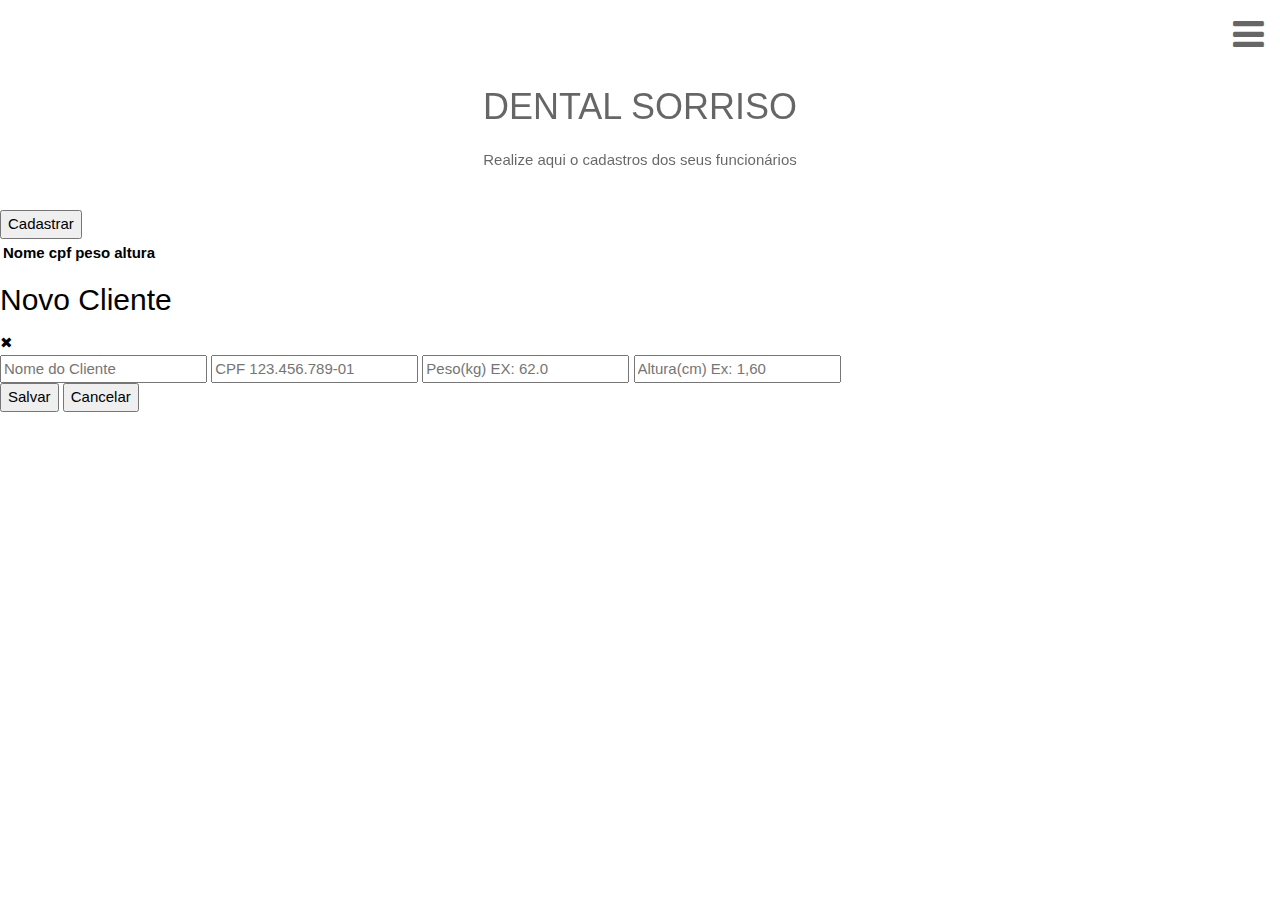
==== dentaltio.html @ 1c08eeeb "Add files via upload" ====
<!DOCTYPE html>
<html lang="pt-BR">

<head>
    <meta charset="UTF-8">
    <meta http-equiv="X-UA-Compatible" content="IE=edge">
    <meta name="viewport" content="width=device-width, initial-scale=1.0">
    <link rel="preconnect" href="https://fonts.gstatic.com">
    <link rel="stylesheet" href="https://www.w3schools.com/w3css/4/w3.css">
    <link rel="stylesheet" href="https://fonts.googleapis.com/css?family=Montserrat">
    <link rel="stylesheet" href="https://cdnjs.cloudflare.com/ajax/libs/font-awesome/4.7.0/css/font-awesome.min.css">   
    <link href="https://fonts.googleapis.com/css2?family=Karla:ital,wght@0,400;0,700;1,200;1,800&display=swap"rel="stylesheet">
    <link rel="stylesheet" href="css/main.css">
    <link rel="stylesheet" href="css/button.css">
    <link rel="stylesheet" href="css/records.css">
    <link rel="stylesheet" href="css/modal.css">
    <script src="tiopatinhas/dentaltio.js" defer></script>
    <title>Dental Sorriso</title>
</head>


<body>

    <nav class="w3-sidebar w3-white w3-animate-top w3-xxlarge" style="display:none;padding-top:150px" id="mySidebar">
        <a href="javascript:void(0)" onclick="w3_close()" class="w3-button w3-white w3-xxlarge w3-padding w3-display-topright" style="padding:6px 24px">
            <i class="fa fa-remove"></i>
        </a>
        <div class="w3-bar-block w3-center">
            <h1>Planos Tio Patinhas</h1><br>
            <a href="http://127.0.0.1:5501/mentesa.html" class="w3-bar-item w3-button w3-text-grey w3-hover-white">Mente Sã, Corpo São</a>
            <a href="http://127.0.0.1:5501/pampulha.html" class="w3-bar-item w3-button w3-text-grey w3-hover-white">Pampulha Intermedica</a>
            <a href="http://127.0.0.1:5501/index.html" class="w3-bar-item w3-button w3-text-grey w3-hover-white">Inicio</a>

        </div>
    </nav>

    <div class="w3-opacity">
        <span class="w3-button w3-xxlarge w3-white w3-right" onclick="w3_open()"><i class="fa fa-bars"></i></span> 
        <div class="w3-clear"></div>
        <header class="w3-center w3-margin-bottom">
          <h1>DENTAL SORRISO</h1>
          <p>Realize aqui o cadastros dos seus funcionários</p>
        </header>
        </div><br>

    <main>
        <button type="button" class="button blue mobile" id="cadastrarCliente">Cadastrar </button>
        <div style="overflow-x:auto;">
        <table id="tableClient" class="records">
            <thead>
                <tr>
                    <th data-title="nome">Nome</th>
                    <th data-title="cpf">cpf</th>
                    <th data-title="peso">peso</th>
                    <th data-title="altura">altura</th>
                    
                </tr>
            </thead>
            <tbody>
        </div>        
            </tbody>
        </table>
        <div class="modal" id="modal">
            <div class="modal-content">
                <header class="modal-header">
                    <h2>Novo Cliente</h2>
                    <span class="modal-close" id="modalClose">&#10006;</span>
                </header>
                <form id="form" class="modal-form">
                    
                    <input type="text" id="nome" data-index="new" class="modal-field" placeholder="Nome do Cliente"required>
                    <input type="text" id="cpf"  class="modal-field" pattern="\d{3}\.\d{3}\.\d{3}-\d{2}" \ placeholder="CPF 123.456.789-01" title="Digite um CPF no formato: 000.000.000-00" required>
                    <input type="text" id="peso"  class="modal-field" pattern="\d{2}\.\d{1}" \ placeholder="Peso(kg) EX: 62.0 " title="Digite o peso no formato: 00.0" required>
                    <input type="text" id="altura"  class="modal-field" pattern="\d{1},\d{2}" \ placeholder="Altura(cm) Ex: 1,60" title="Digite a altura no formato: 0,0" required>
              
                        

                </form>
                <footer class="modal-footer">
                    <button id="salvar" class="button green">Salvar</button>
                    <button id="cancelar" class="button blue">Cancelar</button>
                </footer>
            </div>
        </div>
    </main>



    <script>
        // Toggle grid padding
        function myFunction() {
          var x = document.getElementById("myGrid");
          if (x.className === "w3-row") {
            x.className = "w3-row-padding";
          } else { 
            x.className = x.className.replace("w3-row-padding", "w3-row");
          }
        }
        
        // Open and close sidebar
        function w3_open() {
          document.getElementById("mySidebar").style.width = "100%";
          document.getElementById("mySidebar").style.display = "block";
        }
        
        function w3_close() {
          document.getElementById("mySidebar").style.display = "none";
        }
        </script>
    <footer>
    
    </footer>
</body>

</html>
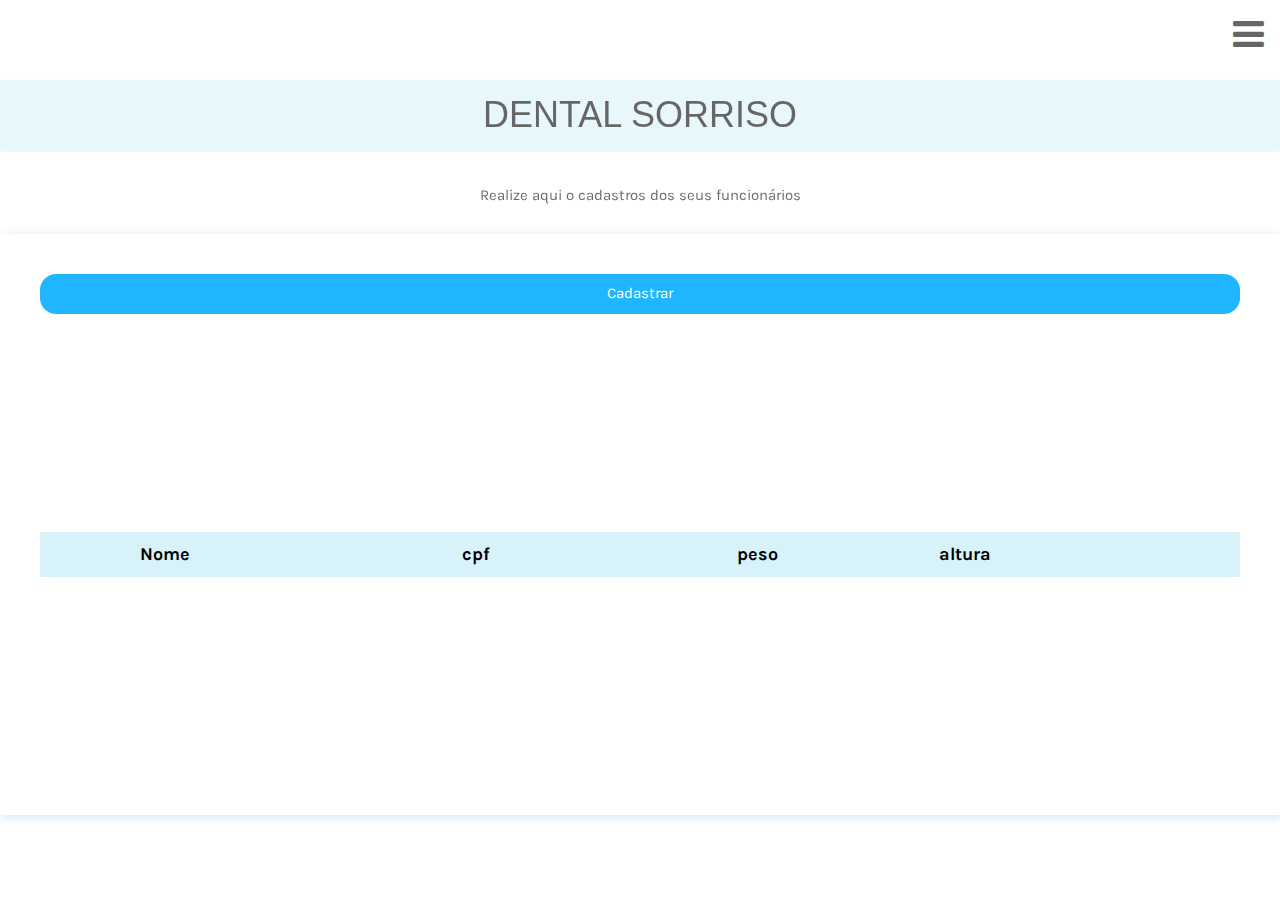
==== commit b89a43b5: "Update dentaltio.html" ====
--- a/dentaltio.html
+++ b/dentaltio.html
@@ -27,9 +27,9 @@
         </a>
         <div class="w3-bar-block w3-center">
             <h1>Planos Tio Patinhas</h1><br>
-            <a href="http://127.0.0.1:5501/mentesa.html" class="w3-bar-item w3-button w3-text-grey w3-hover-white">Mente Sã, Corpo São</a>
-            <a href="http://127.0.0.1:5501/pampulha.html" class="w3-bar-item w3-button w3-text-grey w3-hover-white">Pampulha Intermedica</a>
-            <a href="http://127.0.0.1:5501/index.html" class="w3-bar-item w3-button w3-text-grey w3-hover-white">Inicio</a>
+            <a href="https://github.com/menu95/planos/mentesa" class="w3-bar-item w3-button w3-text-grey w3-hover-white">Mente Sã, Corpo São</a>
+            <a href="https://github.com/menu95/planos/pampulha" class="w3-bar-item w3-button w3-text-grey w3-hover-white">Pampulha Intermedica</a>
+            <a href="https://github.com/menu95/planos/home" class="w3-bar-item w3-button w3-text-grey w3-hover-white">Inicio</a>
 
         </div>
     </nav>
@@ -112,4 +112,4 @@
     </footer>
 </body>
 
-</html>+</html>
--- a/css/main.css
+++ b/css/main.css
@@ -0,0 +1,71 @@
+*{
+    padding: 0;
+    margin: 0;
+    box-sizing: border-box;
+}
+
+:root{
+    --primary-color: #d7f2f8;
+    --secundary-color: rgba(250, 250, 250, 0.945);
+    --shadow-color: rgb(209, 222, 248);
+    --text-color: rgb(183, 220, 255);
+}
+
+body{
+    min-height: 100vh;
+    display: flex;
+    flex-direction: column;
+    font-family: 'karla', sans-serif;
+    position:relative;
+}
+
+header{
+    background-color: var(--primary-color);
+    height: 70px;
+    text-align: center;
+    line-height: 70px;
+    box-shadow: 0 1px 2px var(--shadow-color);
+}
+
+.header-title{
+    color: black;
+    font-size: 2rem;
+}
+
+main{
+    flex-grow: 1;
+    display: grid;
+    flex-direction: column;
+    align-items: flex-start;
+    width: 100%;
+    margin: 5vh auto;
+    padding: 40px;
+    box-shadow: 2px 2px 10px var(--shadow-color);
+    gap: 20px;
+}
+
+    
+
+
+
+footer{
+    width:100;
+    text-align: center;
+    font-weight: 200;
+    font-style: italic;
+    padding: 20px;
+}
+
+@media (max-width:480px){
+    header{
+        display:block;
+        position:absolute;
+        width:100%;
+    }
+    .header-title{
+        font-size: 1.5rem;
+    }
+
+
+    
+}--- a/css/button.css
+++ b/css/button.css
@@ -0,0 +1,51 @@
+.button{
+    border-style:none;
+    height: 40px;
+    padding: 6px 12px;
+    background-color: black;
+    color: white;
+    font-size: 1rem;
+    cursor: pointer;
+    transition: box-shadow .6s ease;
+}
+
+.button.blue{
+    background-color: #1FB6FF;
+    border-radius: 16px;
+
+}
+
+button.green{
+    background-color: #2fadcc;
+    border-radius: 14px;
+}
+
+button.red{
+    background-color: #60aaf0;
+    border-radius: 14px;
+}
+
+.button:hover{
+    box-shadow: inset 1500px 5px 5px #00000055;
+    
+}
+
+@media(max-width:480px){
+    .button.mobile{
+        color:transparent;
+        font-size:0;
+        width:90%;
+        height:40px;
+        border-radius: 16px;
+        position:relative;
+        top: 15vh;
+        left: 5vw;
+    }
+    .button.mobile::before{
+        content: "cadastrar";
+        color:white;
+        font-size:1rem;
+        width:100%;
+        height:100%;
+    }
+}--- a/css/records.css
+++ b/css/records.css
@@ -0,0 +1,81 @@
+.records{
+    border-collapse: collapse;
+    flex-direction: column;
+    width: 100%;
+    user-select: none;
+    text-align: left;
+}
+
+.records th{
+    /*text-align: auto;*/
+    height: 45px;
+    background-color: var(--primary-color);
+    padding-left: 100px;
+    font-size: 1.2rem;    
+}
+.records td{
+    /*text-align: auto;*/
+    height: 50px;
+    padding-left: 100px;
+    position: relative;
+}
+
+.records th:last-child,
+.records td:last-child{
+    
+    padding: 0;
+    min-width: 140px;
+    /*text-align: center;*/
+}
+
+.records tr:hover{
+    background-color: var(--secundary-color);
+}
+
+@media(max-width:800px){
+    
+    .records thead{
+        display:flex;
+        clip:rect(0 0 0 0);
+        height: 85px;
+        margin: -1px;
+        overflow: hidden;
+        padding: 0;
+        position: relative;
+        width: 1px;
+    }
+
+    .records tr {      
+        border-bottom: 3px solid rgb(221, 221, 221);
+        display:block;
+        margin-bottom: 0.625rem;
+        padding: 0;
+    }
+
+    .records td{
+        border-bottom: 1px solid #ddd;
+        display: block;
+        font-size: 1rem;
+        text-align: right;
+        padding-left: 10px;
+        padding-top: 5%;
+
+    }
+
+    .records td::before{
+        content: attr(data-label);
+        float: left;
+        font-weight: 700;
+        text-transform: uppercase;
+        font-size: 0.9rem;
+        height: 10px;
+        text-align: left;
+            
+    }
+
+    .records th{
+        text-align: left;
+    }
+
+    
+}--- a/css/modal.css
+++ b/css/modal.css
@@ -0,0 +1,103 @@
+.modal{
+    position: fixed;
+    top:0;
+    left:0;
+    width: 100%;
+    height: 100%;
+    background: #00000090;
+    opacity: 0;
+    z-index: -1;
+}
+
+.modal.active{
+    opacity: 1;
+    z-index: 1;
+}
+
+.modal-content{
+    border-radius: 20px;
+    display: flex;
+    flex-direction: column;
+    gap:80px;
+    width: 90vw;
+    margin: 15vh auto;
+    padding-bottom: 20px;
+    background-color: white;
+    box-shadow: 1px 1px 10px rgb(77, 109, 158);
+}
+
+.modal-header{
+    border-radius: 20px;
+    display: flex;
+    position: relative;
+    justify-content: center;
+    height: 60px;
+    line-height: 40px;
+    font-size: 1rem;
+}
+
+
+
+.modal-close{
+    position: absolute;
+    padding: 10px;
+    right: 0;
+    display: block;
+    width: 60px;
+    height: 0px;
+    text-align: center;
+    user-select: none;
+    cursor: pointer;
+}
+
+
+
+.modal-form{
+    flex-direction: column;
+    display: flex;
+    justify-content: space-between;
+    flex-wrap: wrap;
+    gap: 20px;
+    padding: 0 20px;
+}
+/*Altere o tamnho dos campos input, formato entre outros atraves do modal-field*/
+.modal-field{
+    width: calc(100% - 10px);
+    height: 40px;
+    outline-style: none;
+    border-style: none;
+    border-radius: 10px;
+    box-shadow: 0 0 2px black;
+    padding: 0 10px;
+    font-size:1rem;
+}
+
+.modal-field:focus{
+    border: 2px solid var(--primary-color);
+    box-shadow: 0 0 3px var(--primary-color);
+}
+
+
+.modal-footer{
+    background-color: inherit;
+    text-align: right;
+    padding: 0 20px;
+}
+
+@media (max-width:480px){
+    .modal{
+        top:100%;
+        transition: all 0.3s ease;
+    }
+    .modal.active{
+        top:0;
+    }
+    .modal-content{
+        margin:0;
+        width:100%;
+        position:fixed;
+    }
+    .modal-field{
+        width:100%;
+    }
+}